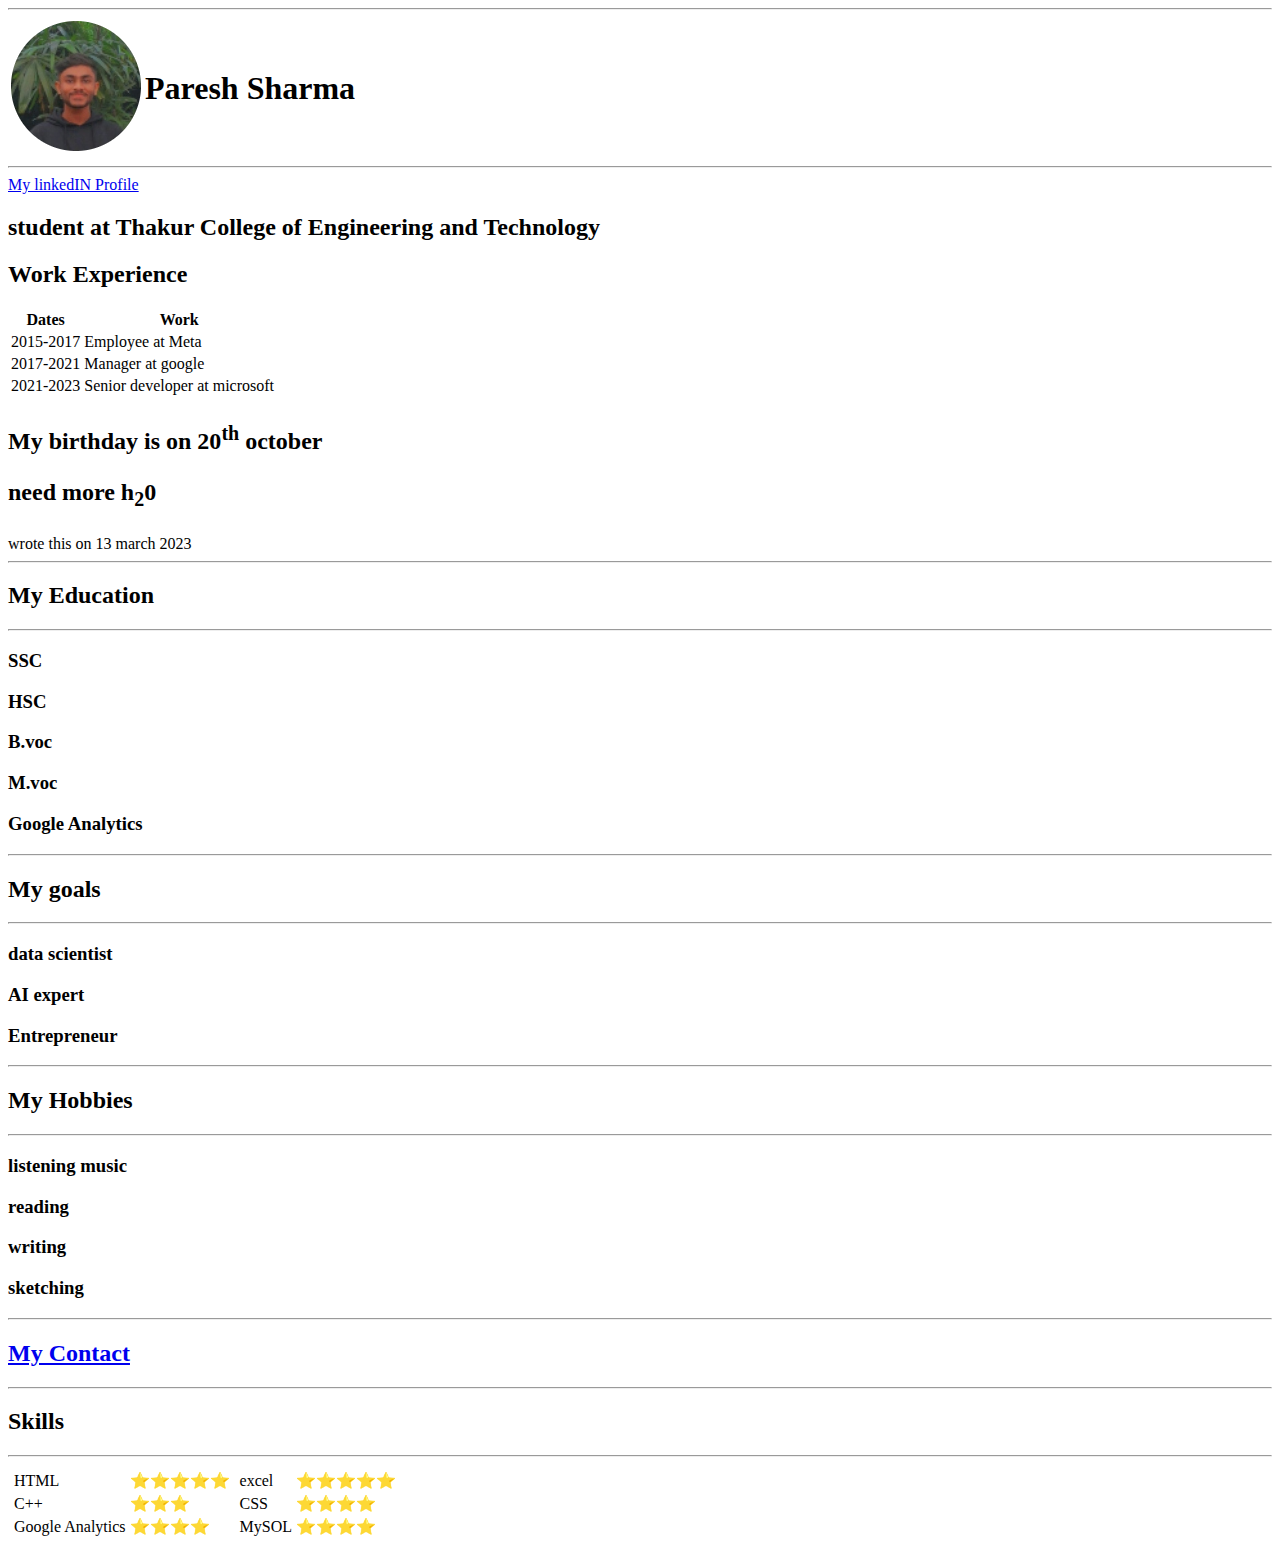
==== index.html @ ae30efc6 "Added intial changes" ====
<!DOCTYPE html>
<html lang="en">
<head>
    <meta charset="UTF-8">
    <meta http-equiv="X-UA-Compatible" content="IE=edge">
    <meta name="viewport" content="width=device-width, initial-scale=1.0">
    <title>Document</title>
   <link rel="stylesheet" href="css/style.css">
</head>
<body>
    <hr>
    <table>
        <tr>
                <td> 
                   <center><img src="paresh.png" alt="profile picture"></center>
     
               </td>  
                <td>
                  <h1> <center> Paresh Sharma </center> </h1>
               </td>  
        </tr>
    </table>
    <hr  >
    <a href="https://www.linkedin.com/in/paresh-sharma-40377a253/">My linkedIN Profile</a>
    <h2>student at Thakur College of Engineering and Technology  </h2>
    
    <h2>Work Experience</h2>
    <table> 
        <th>Dates</th>
        <th>Work</th>
          <tr>
             <td> 2015-2017</td>
             <td>      Employee at Meta</td>
           
            </tr>
            <tr>
                <td>2017-2021</td>
                <td>    Manager at google</td>
            </tr>
            <tr>
                <td>2021-2023</td>
                <td>     Senior developer at microsoft</td>
            </tr>
    </table>
    <h2>  <p>My birthday is on 20<sup>th</sup> october</p> </h2>
    <h2> <p>   need more h<sub>2</sub>0 </p>  </h2>
    <time datetime="2023-3-13">wrote this on 13  march 2023</time>
    <hr  >
    <h2>My Education</h2>
    <hr>
    <h3><li>SSC</li></h3>
    <h3><li>HSC</li></h3>
    <H3><LI>B.voc</LI></H3>
    <h3><li>M.voc</li></h3>
    <h3><li>Google Analytics</li></h3>
    <hr  >
    <h2>My goals</h2>
    <hr>
    <h3><li>data scientist</li></h3>
    <h3><li>AI expert</li></h3>
    <h3><li>Entrepreneur</li></h3>
    <hr  >
    <h2>My Hobbies</h2>
    <hr>
    <h3><li>listening music</li></h3>
    <h3><li>reading</li></h3>
    <h3><li>writing</li></h3>
    <h3><li>sketching</li></h3>
    <hr  >
    <h2><a href="contact.html">My Contact</a></h2>
    <hr  >
    <h2>Skills</h2>
    <hr>

<table>
    <tr>
           <td><table>
            <tr>
               <td>HTML</td>
               <td>⭐⭐⭐⭐⭐</td>
            </tr>
            <tr>
                 <td>C++</td>
                 <td>⭐⭐⭐</td>
            </tr>
            <tr>
                 <td>Google Analytics</td>
                 <td>⭐⭐⭐⭐</td>
            </tr>
           </table></td>
          <td><table>
            <tr>
                 <td>excel</td>
                 <td>⭐⭐⭐⭐⭐</td>
            </tr>
            <tr>
                  <td>CSS</td>
                  <td>⭐⭐⭐⭐</td>
            </tr>    
            <tr>
                  <td>MySOL</td>
                  <td>⭐⭐⭐⭐</td>
            </tr>
           
           </table></td>

    </tr>



</table>




    
</body>
</html>
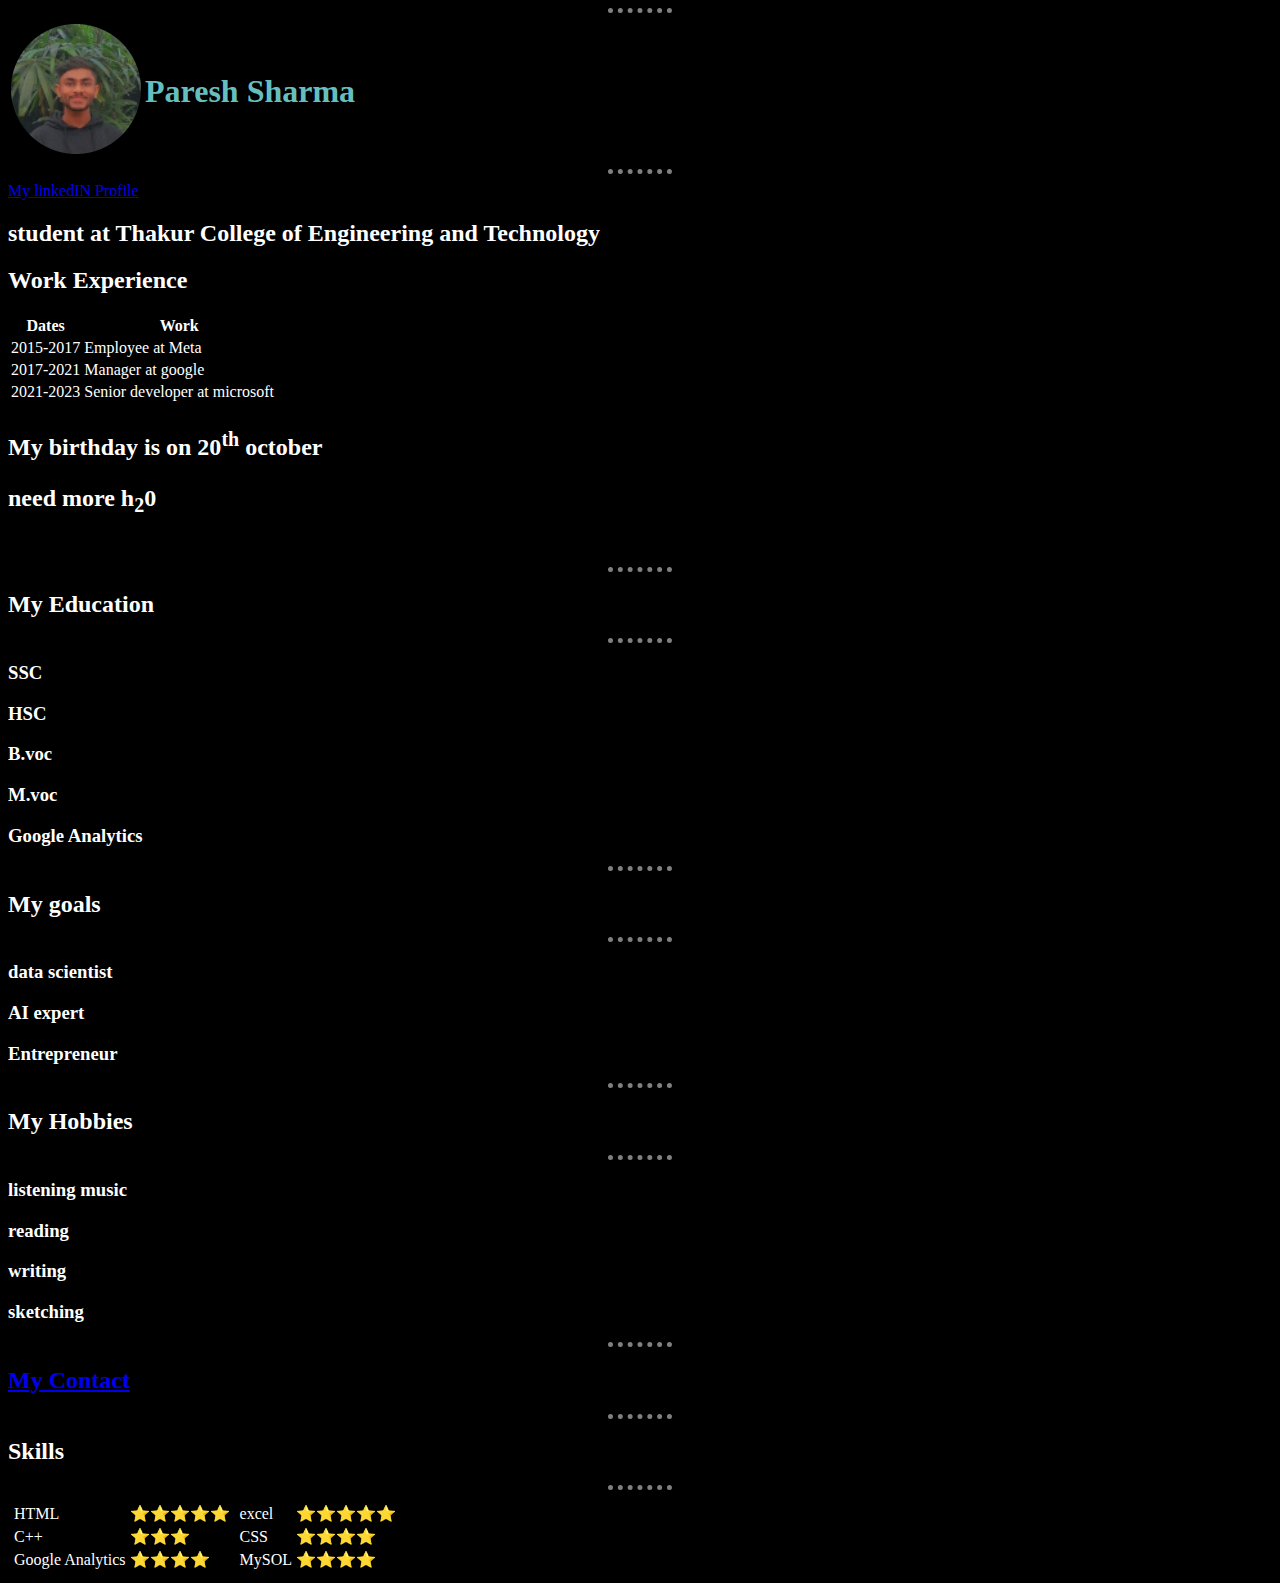
==== commit ec79ec52: "Update index.html" ====
--- a/index.html
+++ b/index.html
@@ -5,7 +5,7 @@
     <meta http-equiv="X-UA-Compatible" content="IE=edge">
     <meta name="viewport" content="width=device-width, initial-scale=1.0">
     <title>Document</title>
-   <link rel="stylesheet" href="css/style.css">
+   <link rel="stylesheet" href="./style.css">
 </head>
 <body>
     <hr>
@@ -115,4 +115,4 @@
 
     
 </body>
-</html>+</html>
--- a/style.css
+++ b/style.css
@@ -0,0 +1,25 @@
+body{
+    background-color: black;
+}
+
+hr{
+    border-style: none;
+    border-top-style: dotted;
+    border-color: grey;
+    border-width: 5px;
+    width: 5%;
+}
+
+h1{
+color: #66bfbf;
+}
+
+h3{
+color: white; 
+}
+h2{
+color: white;
+}
+table{
+    color: white;
+}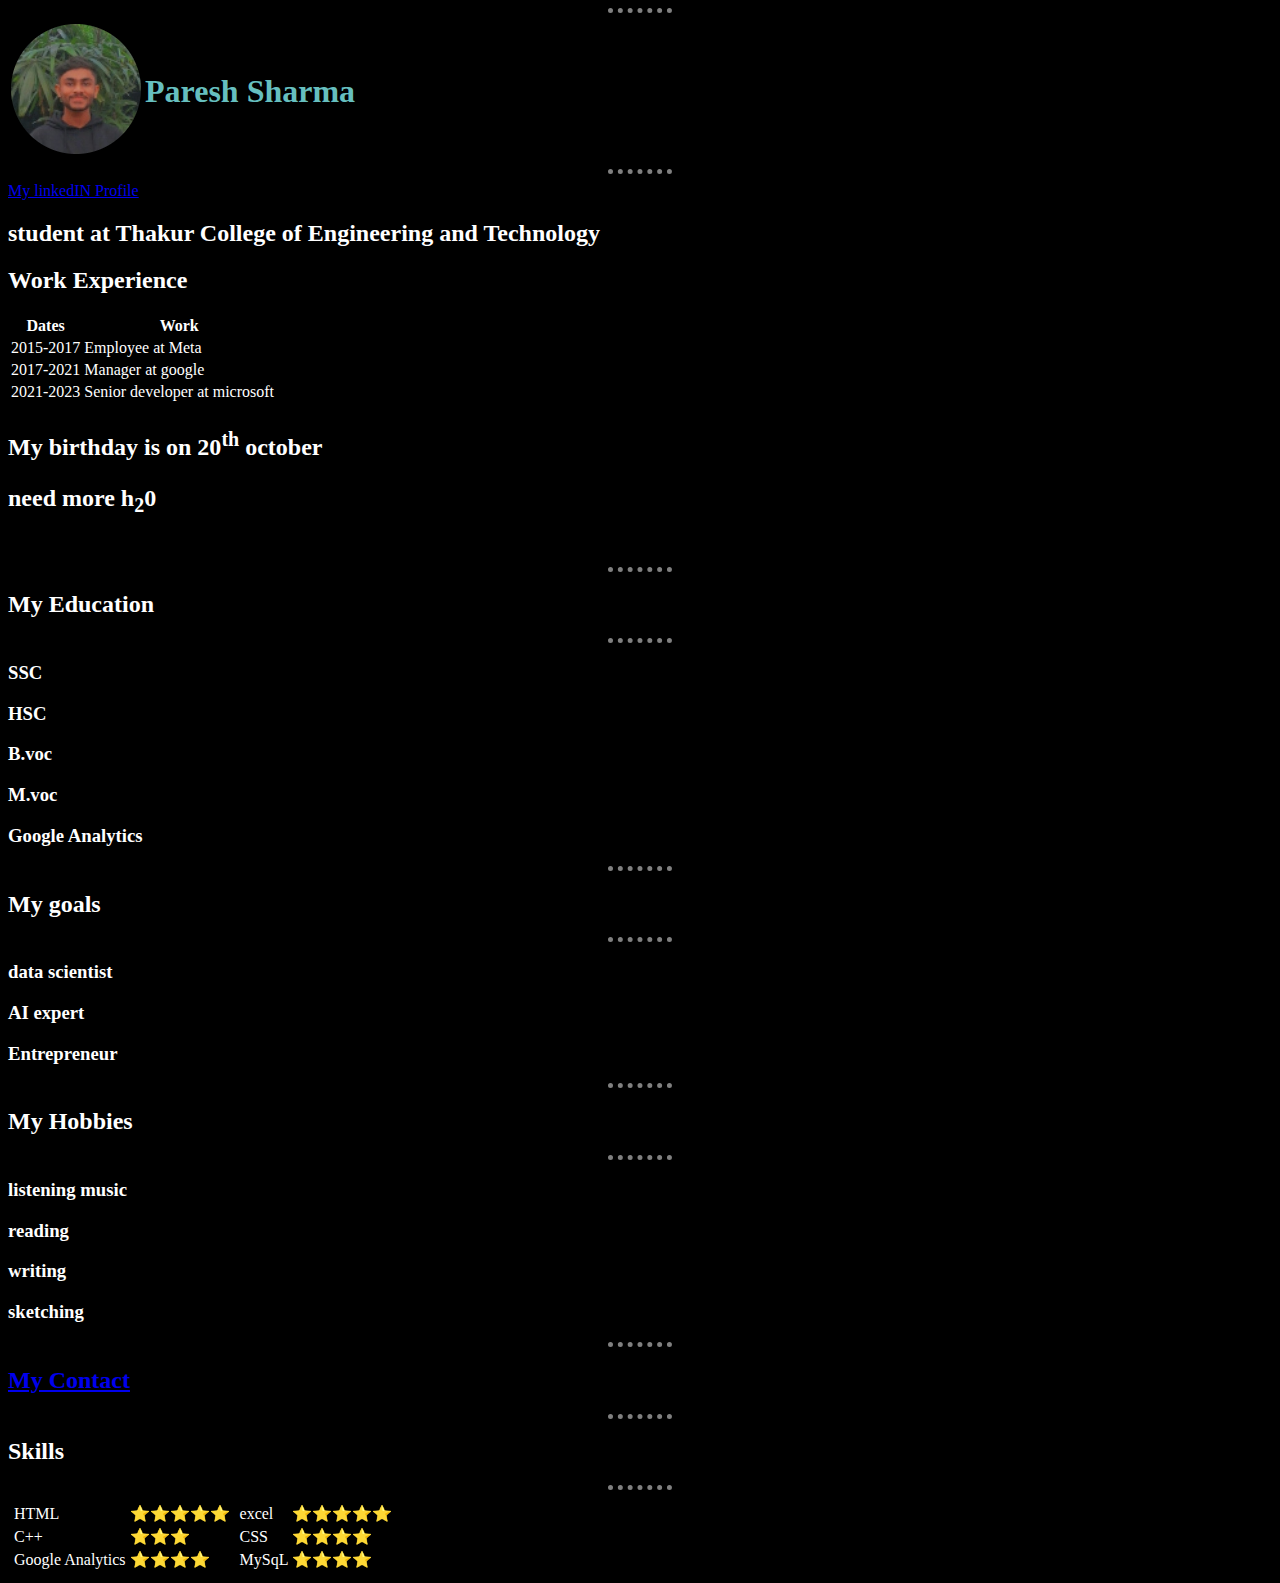
==== commit 77196580: "Update index.html" ====
--- a/index.html
+++ b/index.html
@@ -98,7 +98,7 @@
                   <td>⭐⭐⭐⭐</td>
             </tr>    
             <tr>
-                  <td>MySOL</td>
+                  <td>MySqL</td>
                   <td>⭐⭐⭐⭐</td>
             </tr>
            
